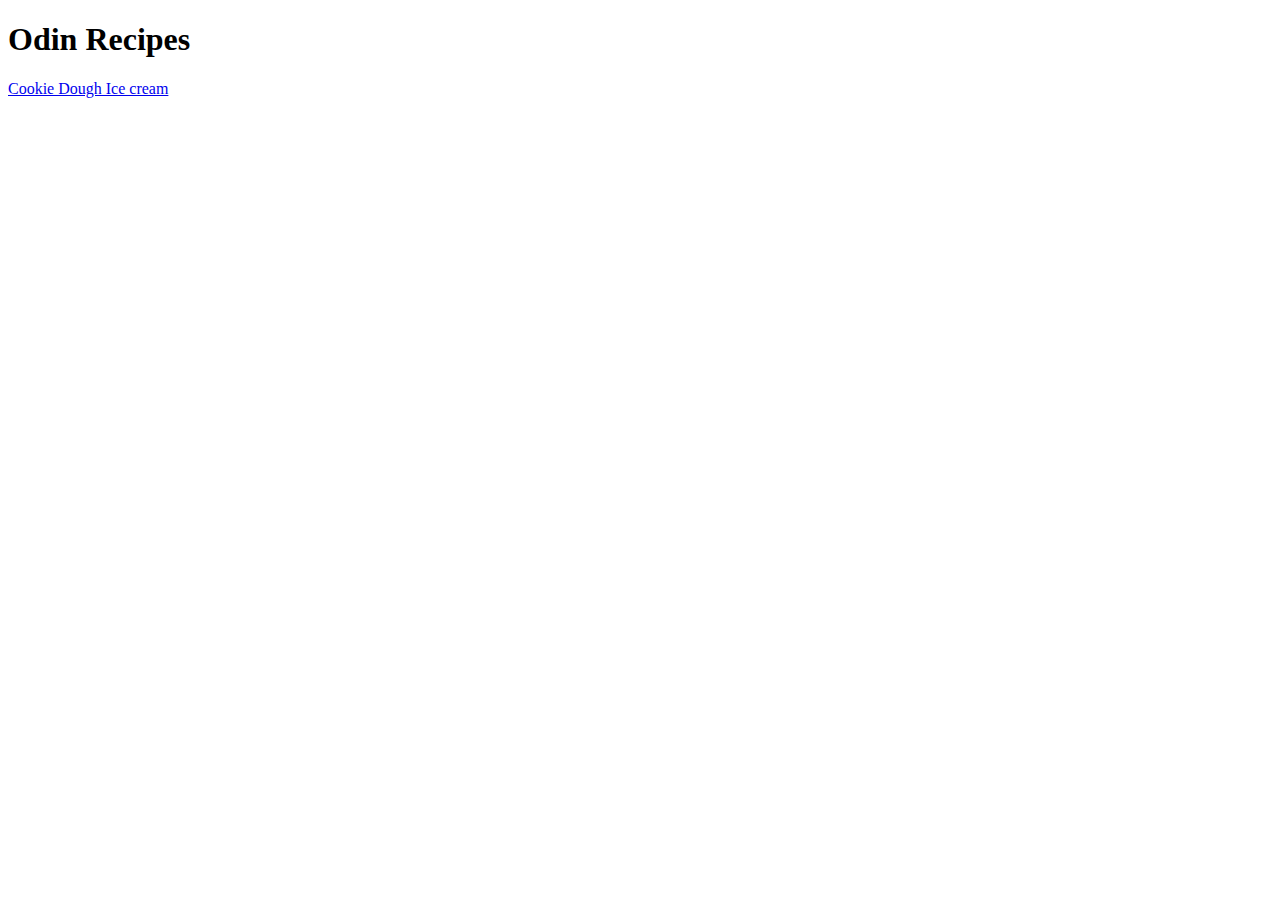
==== index.html @ 39b251f4 "added description for donut" ====
<!DOCTYPE html>
<html lang="en">
    <head>
        <meta charset="UTF-8">
        <title>Recipes</title>
    </head>
    <body>
        <h1>Odin Recipes</h1>
        <a href="./recipes/ice_cream.html">Cookie Dough Ice cream</a>
    </body>
</html>
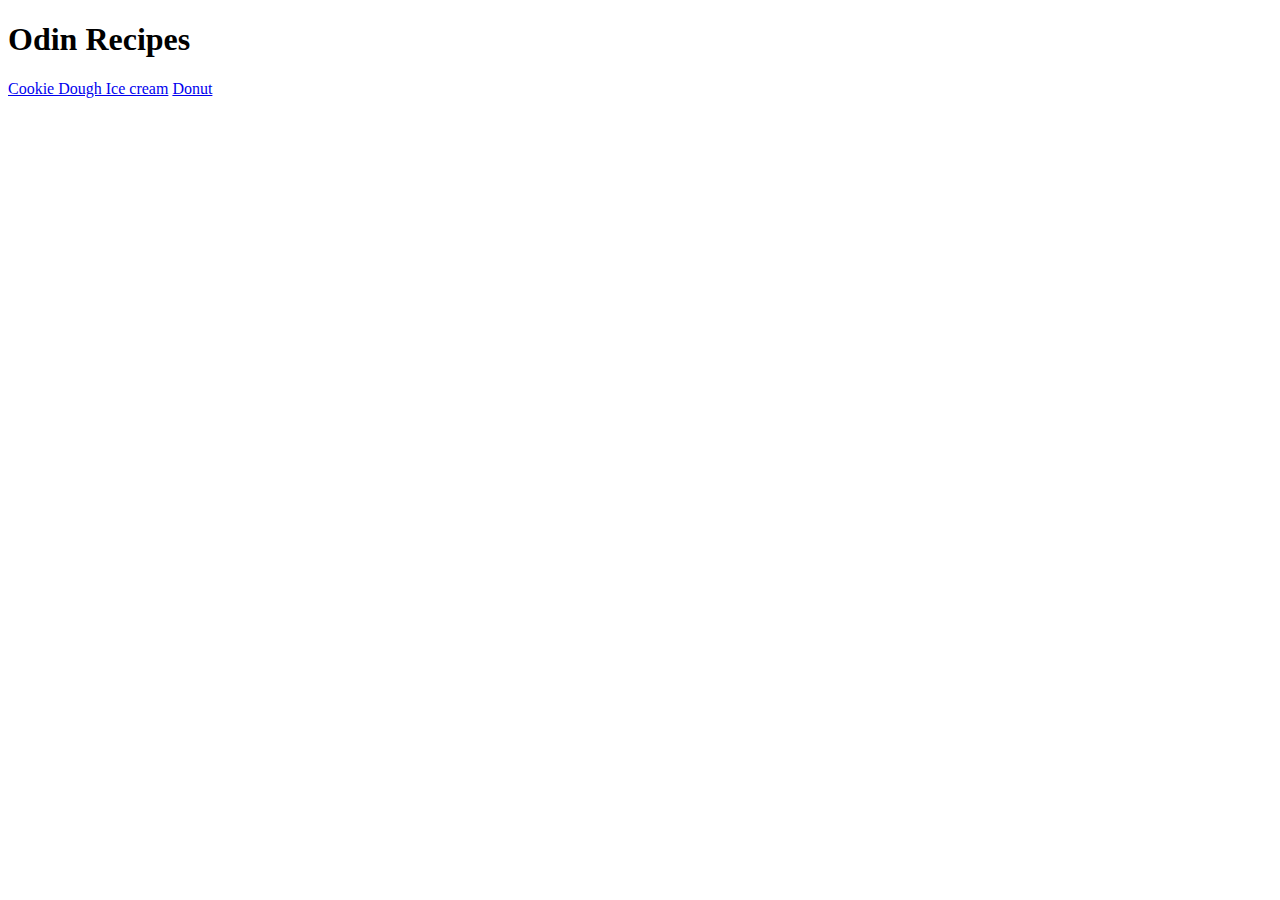
==== commit fd790cd9: "connected index to donut" ====
--- a/index.html
+++ b/index.html
@@ -7,6 +7,7 @@
     <body>
         <h1>Odin Recipes</h1>
         <a href="./recipes/ice_cream.html">Cookie Dough Ice cream</a>
+        <a href="./recipes/ice_cream.html">Donut</a>
     </body>
 </html>
 
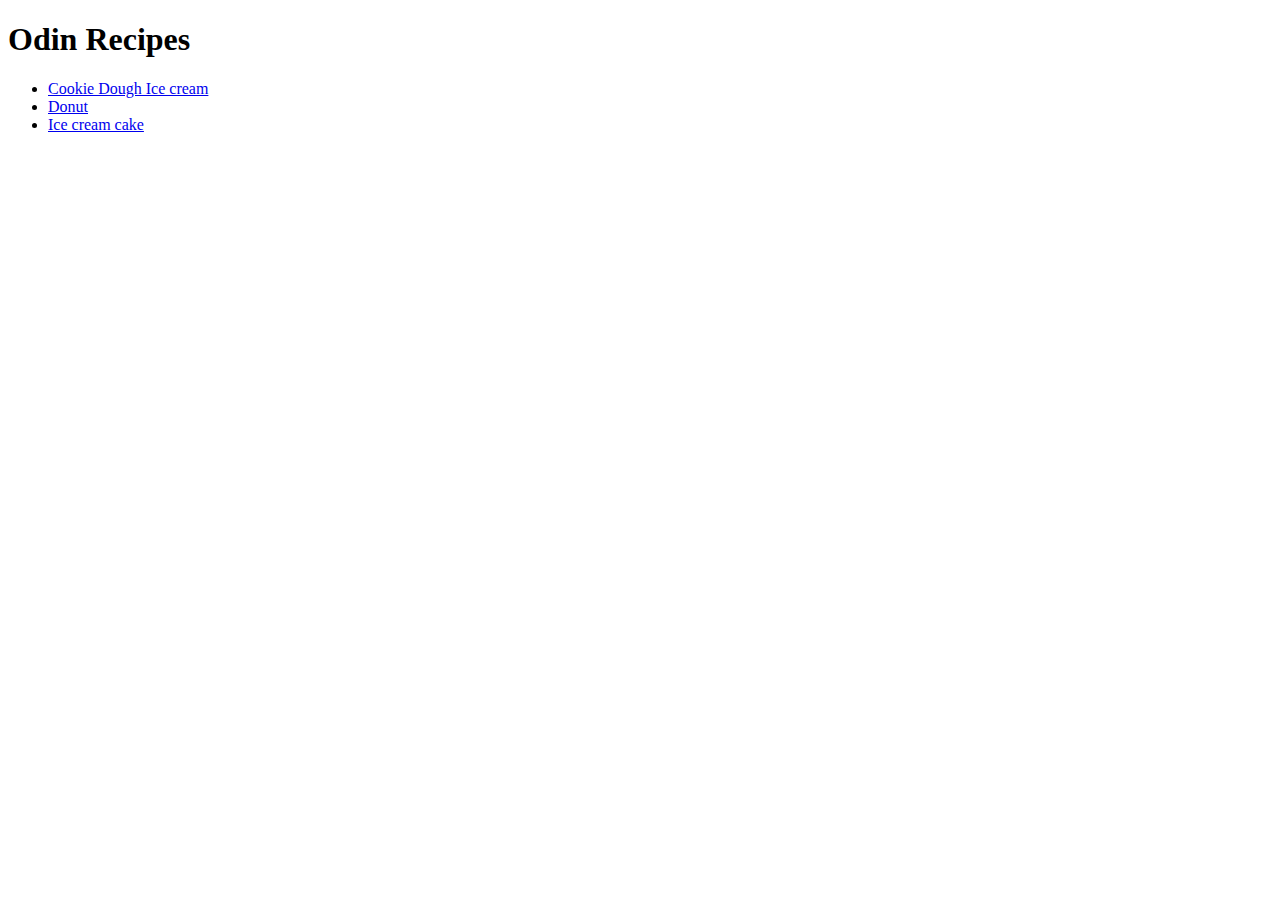
==== commit 3fac9b72: "added steps" ====
--- a/index.html
+++ b/index.html
@@ -6,8 +6,12 @@
     </head>
     <body>
         <h1>Odin Recipes</h1>
-        <a href="./recipes/ice_cream.html">Cookie Dough Ice cream</a>
-        <a href="./recipes/ice_cream.html">Donut</a>
+        <ul>
+            <li><a href="./recipes/ice_cream.html">Cookie Dough Ice cream</a></li>
+            <li><a href="./recipes/donut.html">Donut</a></li>
+            <li><a href="./recipes/ice_cream_cake.html">Ice cream cake</a></li>
+        </ul>
+        
     </body>
 </html>
 
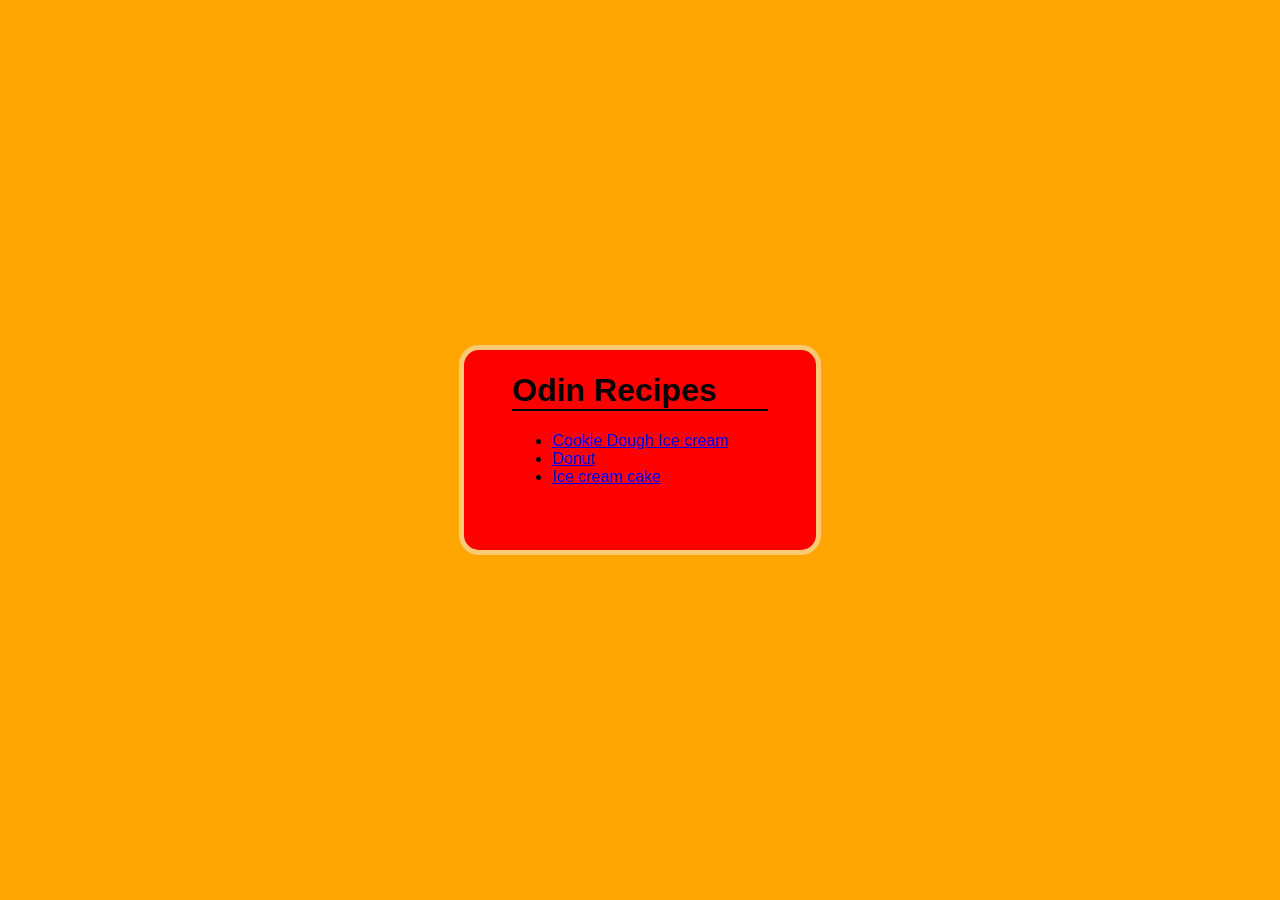
==== commit fa7178c1: "designed header" ====
--- a/index.html
+++ b/index.html
@@ -3,15 +3,17 @@
     <head>
         <meta charset="UTF-8">
         <title>Recipes</title>
+        <link rel="stylesheet" href="./styles/styles.css">
     </head>
     <body>
-        <h1>Odin Recipes</h1>
-        <ul>
-            <li><a href="./recipes/ice_cream.html">Cookie Dough Ice cream</a></li>
-            <li><a href="./recipes/donut.html">Donut</a></li>
-            <li><a href="./recipes/ice_cream_cake.html">Ice cream cake</a></li>
-        </ul>
-        
+        <div class="container">
+            <h1>Odin Recipes</h1>
+            <ul>
+                <li><a href="./recipes/ice_cream.html">Cookie Dough Ice cream</a></li>
+                <li><a href="./recipes/donut.html">Donut</a></li>
+                <li><a href="./recipes/ice_cream_cake.html">Ice cream cake</a></li>
+            </ul>    
+        </div>
     </body>
 </html>
 
--- a/styles/styles.css
+++ b/styles/styles.css
@@ -0,0 +1,25 @@
+* {
+  font-family: Helvetica, Arial, sans-serif;
+}
+
+body {
+  background-color: orange;
+  margin: 0 auto;
+  min-height: 100vh;
+  display: -ms-grid;
+  display: grid;
+  place-items: center;
+}
+
+body .container {
+  background-color: red;
+  width: 20%;
+  padding: 0 3rem 3rem 3rem;
+  border: solid 5px #faca72;
+  border-radius: 20px;
+}
+
+body .container h1 {
+  border-bottom: 2px solid;
+}
+/*# sourceMappingURL=styles.css.map */